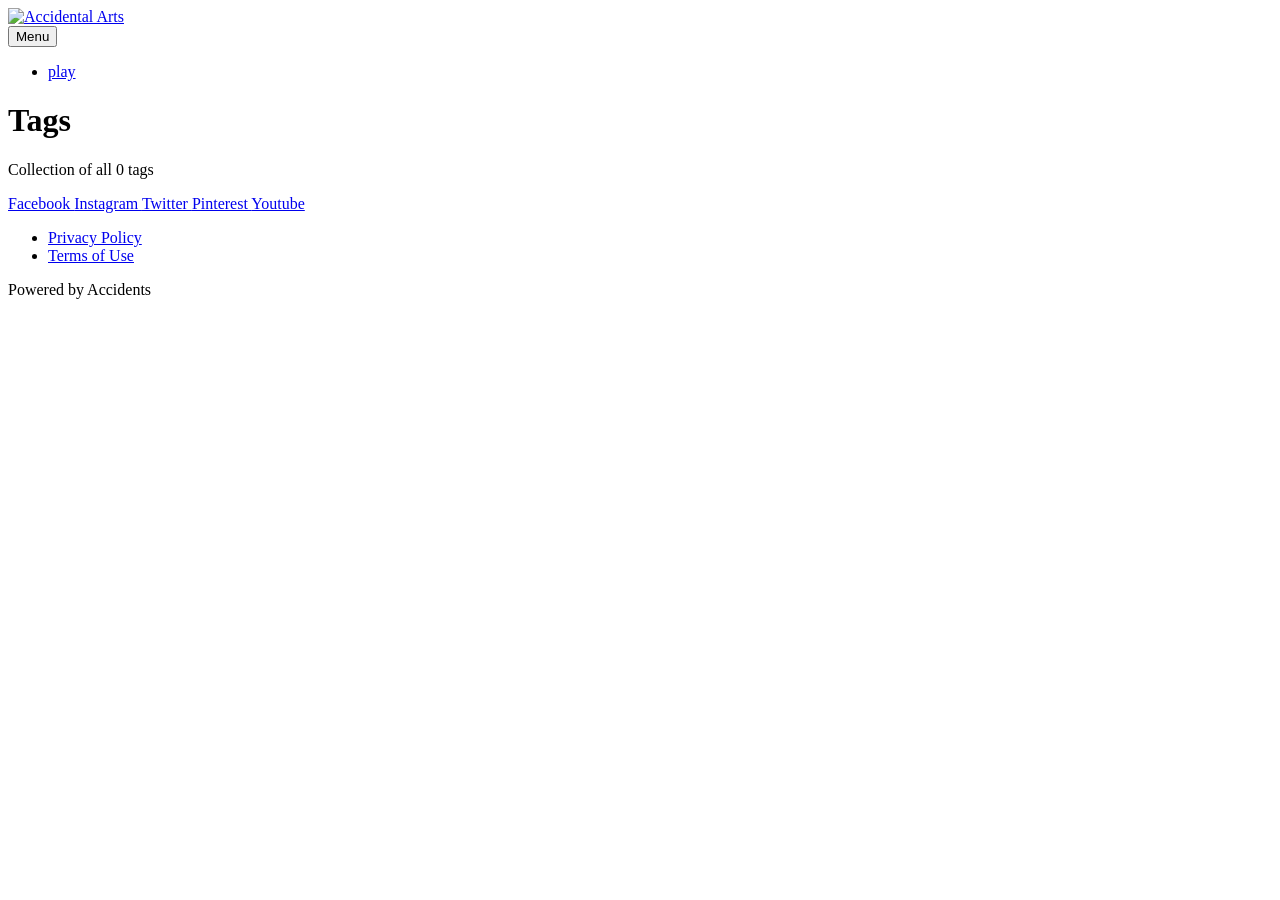
==== tags/index.html @ 15ed9267 "Updated from Publii" ====
<!DOCTYPE html><html lang="en-gb"><head><meta charset="utf-8"><meta http-equiv="X-UA-Compatible" content="IE=edge"><meta name="viewport" content="width=device-width,initial-scale=1"><title>All tags - Accidental Arts</title><meta name="robots" content="noindex, follow"><meta name="generator" content="Publii Open-Source CMS for Static Site"><link rel="alternate" type="application/atom+xml" href="https://accidental.gg/feed.xml" title="Accidental Arts - RSS"><link rel="alternate" type="application/json" href="https://accidental.gg/feed.json" title="Accidental Arts - JSON"><meta property="og:title" content="Accidental Arts"><meta property="og:image" content="https://accidental.gg/media/website/aa_publilogo-2.png"><meta property="og:image:width" content="480"><meta property="og:image:height" content="160"><meta property="og:site_name" content="Accidental Arts"><meta property="og:description" content=""><meta property="og:url" content="https://accidental.gg/tags/"><meta property="og:type" content="website"><link rel="shortcut icon" href="https://accidental.gg/media/website/favicon.png" type="image/x-icon"><link rel="preload" href="https://accidental.gg/assets/dynamic/fonts/hostgrotesk/hostgrotesk.woff2" as="font" type="font/woff2" crossorigin><link rel="stylesheet" href="https://accidental.gg/assets/css/style.css?v=551c4667430fbce593ff4195141aa51c"><script type="application/ld+json">{"@context":"http://schema.org","@type":"Organization","name":"Accidental Arts","logo":"https://accidental.gg/media/website/aa_publilogo-2.png","url":"https://accidental.gg/","sameAs":["https://www.facebook.com/profile.php?id=61573739348168","https://x.com/MyPokorama","https://www.instagram.com/pokorama.spaces/","https://pl.pinterest.com/pokorama/","https://www.youtube.com/@pokorama_game"]}</script><noscript><style>[data-anim],
                img[loading] {
                    opacity: 1;
                }
                .js-preloader .preloader {
                    display: none;
                }</style></noscript><link rel="preconnect" href="https://fonts.googleapis.com"><link rel="preconnect" href="https://fonts.gstatic.com" crossorigin><link href="https://fonts.googleapis.com/css2?family=Montserrat:wght@300;400;500;600;700;800&display=swap" rel="stylesheet"></head><body class="tags-template"><header class="site-header" id="js-site-header"><div class="site-header__inner" data-anim-header><a class="logo" href="https://accidental.gg/"><img src="https://accidental.gg/media/website/aa_publilogo-2.png" alt="Accidental Arts" height="160" width="480"></a><nav class="navbar js-navbar"><button class="navbar__toggle js-toggle" aria-label="Menu" aria-haspopup="true" aria-expanded="false"><span class="navbar__toggle__box"><span class="navbar__toggle__inner">Menu</span></span></button><ul class="navbar__menu"><li><a href="https://play.google.com/store/games?hl&#x3D;en" target="_self">play</a></li></ul></nav></div></header><main class="main page page--tags"><div class="wrapper"><header class="c-header c-header--left" data-anim="fadeLeft"><h1 class="c-header__title h0">Tags</h1><p class="h4">Collection of all 0 tags</p></header></div><div class="wrapper"><ul class="tags-list" data-scroll data-anim="fadeUp"></ul></div></main><footer class="footer section section--dark"><div class="footer__inner"><div class="footer__social"><a href="https://www.facebook.com/profile.php?id&#x3D;61573739348168">Facebook </a><a href="https://www.instagram.com/pokorama.spaces/">Instagram </a><a href="https://x.com/MyPokorama">Twitter </a><a href="https://pl.pinterest.com/pokorama/">Pinterest </a><a href="https://www.youtube.com/@pokorama_game">Youtube</a></div><ul class="footer__nav"><li><a href="https://accidental.gg/privacy-policy-2.html" class="al" target="_self">Privacy Policy</a></li><li><a href="https://accidental.gg/terms-of-use.html" class="al" target="_self">Terms of Use</a></li></ul><div class="footer__copyright">Powered by Accidents</div></div></footer><script defer="defer" src="https://accidental.gg/assets/js/scripts.min.js?v=a396007b3aa4e25eddd666d7094ceebf"></script><script>window.publiiThemeMenuConfig = { mobileMenuMode: 'overlay', animationSpeed: 300, submenuWidth: 'auto', doubleClickTime: 500, mobileMenuExpandableSubmenus: true, relatedContainerForOverlayMenuSelector: '.navbar', };</script><script>var images = document.querySelectorAll('img[loading]');
        for (var i = 0; i < images.length; i++) {
            if (images[i].complete) {
                images[i].classList.add('is-loaded');

            } else {
                images[i].addEventListener('load', function () {
                    this.classList.add('is-loaded');

                }, false);
            }
        }</script><script>const elementsToAnimation = document.querySelectorAll("[data-scroll]");
      let expansionObserver = new IntersectionObserver((entries) => {
         entries.forEach((entry) => {
               if (entry.intersectionRatio > 0) {
                  entry.target.classList.add('in-view');
               } else {
                  entry.target.classList.remove('in-view');
               }
         });
      })
      elementsToAnimation.forEach((element) => {
         expansionObserver.observe(element);
      });</script></body></html>
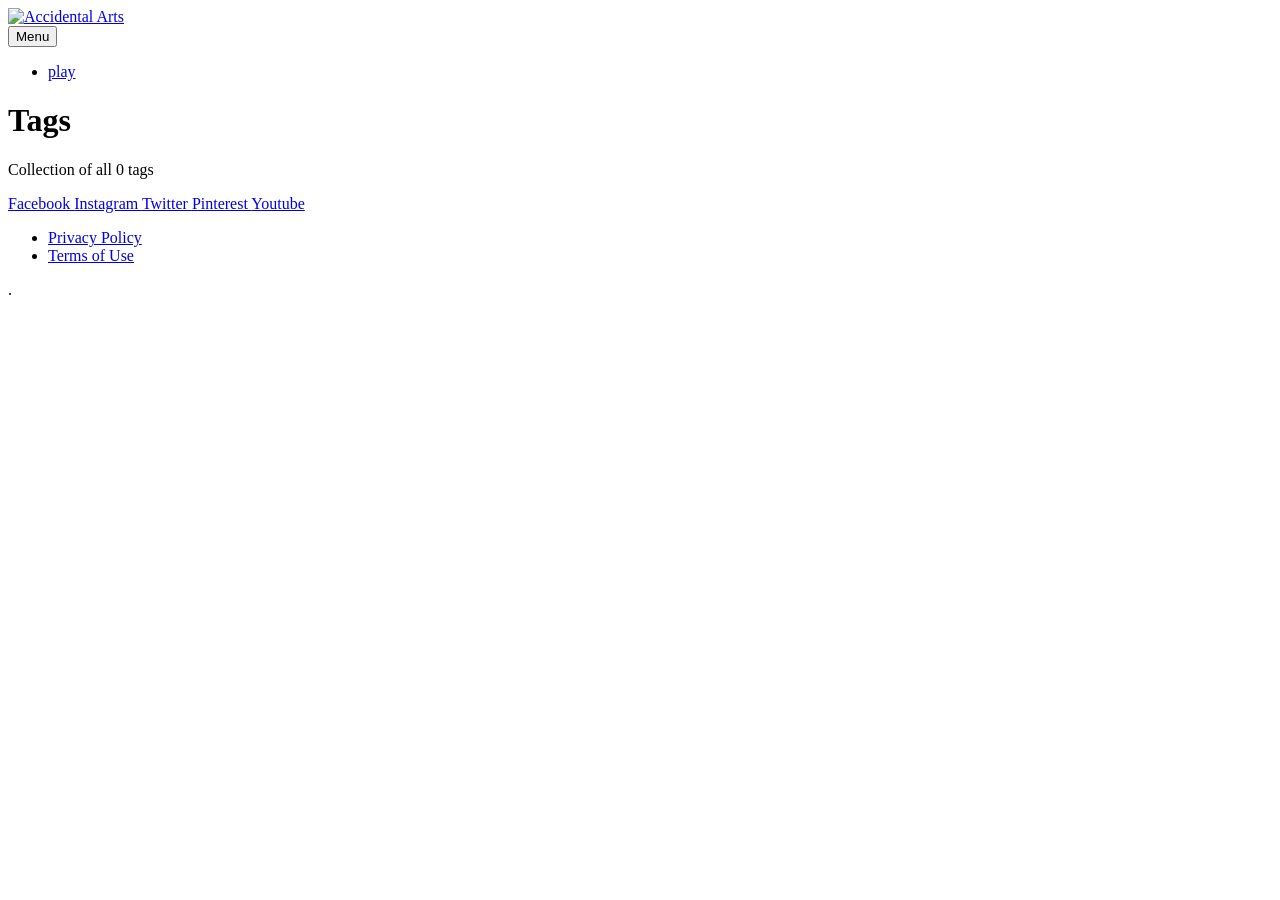
==== commit 0e839735: "Updated from Publii" ====
--- a/tags/index.html
+++ b/tags/index.html
@@ -1,10 +1,10 @@
-<!DOCTYPE html><html lang="en-gb"><head><meta charset="utf-8"><meta http-equiv="X-UA-Compatible" content="IE=edge"><meta name="viewport" content="width=device-width,initial-scale=1"><title>All tags - Accidental Arts</title><meta name="robots" content="noindex, follow"><meta name="generator" content="Publii Open-Source CMS for Static Site"><link rel="alternate" type="application/atom+xml" href="https://accidental.gg/feed.xml" title="Accidental Arts - RSS"><link rel="alternate" type="application/json" href="https://accidental.gg/feed.json" title="Accidental Arts - JSON"><meta property="og:title" content="Accidental Arts"><meta property="og:image" content="https://accidental.gg/media/website/aa_publilogo-2.png"><meta property="og:image:width" content="480"><meta property="og:image:height" content="160"><meta property="og:site_name" content="Accidental Arts"><meta property="og:description" content=""><meta property="og:url" content="https://accidental.gg/tags/"><meta property="og:type" content="website"><link rel="shortcut icon" href="https://accidental.gg/media/website/favicon.png" type="image/x-icon"><link rel="preload" href="https://accidental.gg/assets/dynamic/fonts/hostgrotesk/hostgrotesk.woff2" as="font" type="font/woff2" crossorigin><link rel="stylesheet" href="https://accidental.gg/assets/css/style.css?v=551c4667430fbce593ff4195141aa51c"><script type="application/ld+json">{"@context":"http://schema.org","@type":"Organization","name":"Accidental Arts","logo":"https://accidental.gg/media/website/aa_publilogo-2.png","url":"https://accidental.gg/","sameAs":["https://www.facebook.com/profile.php?id=61573739348168","https://x.com/MyPokorama","https://www.instagram.com/pokorama.spaces/","https://pl.pinterest.com/pokorama/","https://www.youtube.com/@pokorama_game"]}</script><noscript><style>[data-anim],
+<!DOCTYPE html><html lang="en-gb"><head><meta charset="utf-8"><meta http-equiv="X-UA-Compatible" content="IE=edge"><meta name="viewport" content="width=device-width,initial-scale=1"><title>All tags - Accidental Arts</title><meta name="robots" content="noindex, follow"><meta name="generator" content="Publii Open-Source CMS for Static Site"><link rel="alternate" type="application/atom+xml" href="https://accidental.gg/feed.xml" title="Accidental Arts - RSS"><link rel="alternate" type="application/json" href="https://accidental.gg/feed.json" title="Accidental Arts - JSON"><meta property="og:title" content="Accidental Arts"><meta property="og:image" content="https://accidental.gg/media/website/aa_publilogo-2.png"><meta property="og:image:width" content="480"><meta property="og:image:height" content="160"><meta property="og:site_name" content="Accidental Arts"><meta property="og:description" content=""><meta property="og:url" content="https://accidental.gg/tags/"><meta property="og:type" content="website"><link rel="shortcut icon" href="https://accidental.gg/media/website/favicon.png" type="image/x-icon"><link rel="preload" href="https://accidental.gg/assets/dynamic/fonts/hostgrotesk/hostgrotesk.woff2" as="font" type="font/woff2" crossorigin><link rel="stylesheet" href="https://accidental.gg/assets/css/style.css?v=74e53c97bc7b2dd2caa38c15cf91c65f"><script type="application/ld+json">{"@context":"http://schema.org","@type":"Organization","name":"Accidental Arts","logo":"https://accidental.gg/media/website/aa_publilogo-2.png","url":"https://accidental.gg/","sameAs":["https://www.facebook.com/profile.php?id=61573739348168","https://x.com/PlayPokorama","https://www.instagram.com/play.pokorama/","https://www.pinterest.com/playpokorama/","https://www.youtube.com/channel/UCcQ9h_59LBEqORb4x1gFg7A"]}</script><noscript><style>[data-anim],
                 img[loading] {
                     opacity: 1;
                 }
                 .js-preloader .preloader {
                     display: none;
-                }</style></noscript><link rel="preconnect" href="https://fonts.googleapis.com"><link rel="preconnect" href="https://fonts.gstatic.com" crossorigin><link href="https://fonts.googleapis.com/css2?family=Montserrat:wght@300;400;500;600;700;800&display=swap" rel="stylesheet"></head><body class="tags-template"><header class="site-header" id="js-site-header"><div class="site-header__inner" data-anim-header><a class="logo" href="https://accidental.gg/"><img src="https://accidental.gg/media/website/aa_publilogo-2.png" alt="Accidental Arts" height="160" width="480"></a><nav class="navbar js-navbar"><button class="navbar__toggle js-toggle" aria-label="Menu" aria-haspopup="true" aria-expanded="false"><span class="navbar__toggle__box"><span class="navbar__toggle__inner">Menu</span></span></button><ul class="navbar__menu"><li><a href="https://play.google.com/store/games?hl&#x3D;en" target="_self">play</a></li></ul></nav></div></header><main class="main page page--tags"><div class="wrapper"><header class="c-header c-header--left" data-anim="fadeLeft"><h1 class="c-header__title h0">Tags</h1><p class="h4">Collection of all 0 tags</p></header></div><div class="wrapper"><ul class="tags-list" data-scroll data-anim="fadeUp"></ul></div></main><footer class="footer section section--dark"><div class="footer__inner"><div class="footer__social"><a href="https://www.facebook.com/profile.php?id&#x3D;61573739348168">Facebook </a><a href="https://www.instagram.com/pokorama.spaces/">Instagram </a><a href="https://x.com/MyPokorama">Twitter </a><a href="https://pl.pinterest.com/pokorama/">Pinterest </a><a href="https://www.youtube.com/@pokorama_game">Youtube</a></div><ul class="footer__nav"><li><a href="https://accidental.gg/privacy-policy-2.html" class="al" target="_self">Privacy Policy</a></li><li><a href="https://accidental.gg/terms-of-use.html" class="al" target="_self">Terms of Use</a></li></ul><div class="footer__copyright">Powered by Accidents</div></div></footer><script defer="defer" src="https://accidental.gg/assets/js/scripts.min.js?v=a396007b3aa4e25eddd666d7094ceebf"></script><script>window.publiiThemeMenuConfig = { mobileMenuMode: 'overlay', animationSpeed: 300, submenuWidth: 'auto', doubleClickTime: 500, mobileMenuExpandableSubmenus: true, relatedContainerForOverlayMenuSelector: '.navbar', };</script><script>var images = document.querySelectorAll('img[loading]');
+                }</style></noscript><link rel="preconnect" href="https://fonts.googleapis.com"><link rel="preconnect" href="https://fonts.gstatic.com" crossorigin><link href="https://fonts.googleapis.com/css2?family=Montserrat:wght@300;400;500;600;700;800&display=swap" rel="stylesheet"></head><body class="tags-template"><header class="site-header" id="js-site-header"><div class="site-header__inner" data-anim-header><a class="logo" href="https://accidental.gg/"><img src="https://accidental.gg/media/website/aa_publilogo-2.png" alt="Accidental Arts" height="160" width="480"></a><nav class="navbar js-navbar"><button class="navbar__toggle js-toggle" aria-label="Menu" aria-haspopup="true" aria-expanded="false"><span class="navbar__toggle__box"><span class="navbar__toggle__inner">Menu</span></span></button><ul class="navbar__menu"><li><a href="https://play.google.com/store/games?hl&#x3D;en" target="_self">play</a></li></ul></nav></div></header><main class="main page page--tags"><div class="wrapper"><header class="c-header c-header--left" data-anim="fadeLeft"><h1 class="c-header__title h0">Tags</h1><p class="h4">Collection of all 0 tags</p></header></div><div class="wrapper"><ul class="tags-list" data-scroll data-anim="fadeUp"></ul></div></main><footer class="footer section section--dark"><div class="footer__inner"><div class="footer__social"><a href="https://www.facebook.com/profile.php?id&#x3D;61573739348168">Facebook </a><a href="https://www.instagram.com/play.pokorama/">Instagram </a><a href="https://x.com/PlayPokorama">Twitter </a><a href="https://www.pinterest.com/playpokorama/">Pinterest </a><a href="https://www.youtube.com/channel/UCcQ9h_59LBEqORb4x1gFg7A">Youtube</a></div><ul class="footer__nav"><li><a href="https://accidental.gg/privacy.html" class="al" target="_self">Privacy Policy</a></li><li><a href="https://accidental.gg/terms.html" class="al" target="_self">Terms of Use</a></li></ul><div class="footer__copyright">.</div></div></footer><script defer="defer" src="https://accidental.gg/assets/js/scripts.min.js?v=a396007b3aa4e25eddd666d7094ceebf"></script><script>window.publiiThemeMenuConfig = { mobileMenuMode: 'overlay', animationSpeed: 300, submenuWidth: 'auto', doubleClickTime: 500, mobileMenuExpandableSubmenus: true, relatedContainerForOverlayMenuSelector: '.navbar', };</script><script>var images = document.querySelectorAll('img[loading]');
         for (var i = 0; i < images.length; i++) {
             if (images[i].complete) {
                 images[i].classList.add('is-loaded');
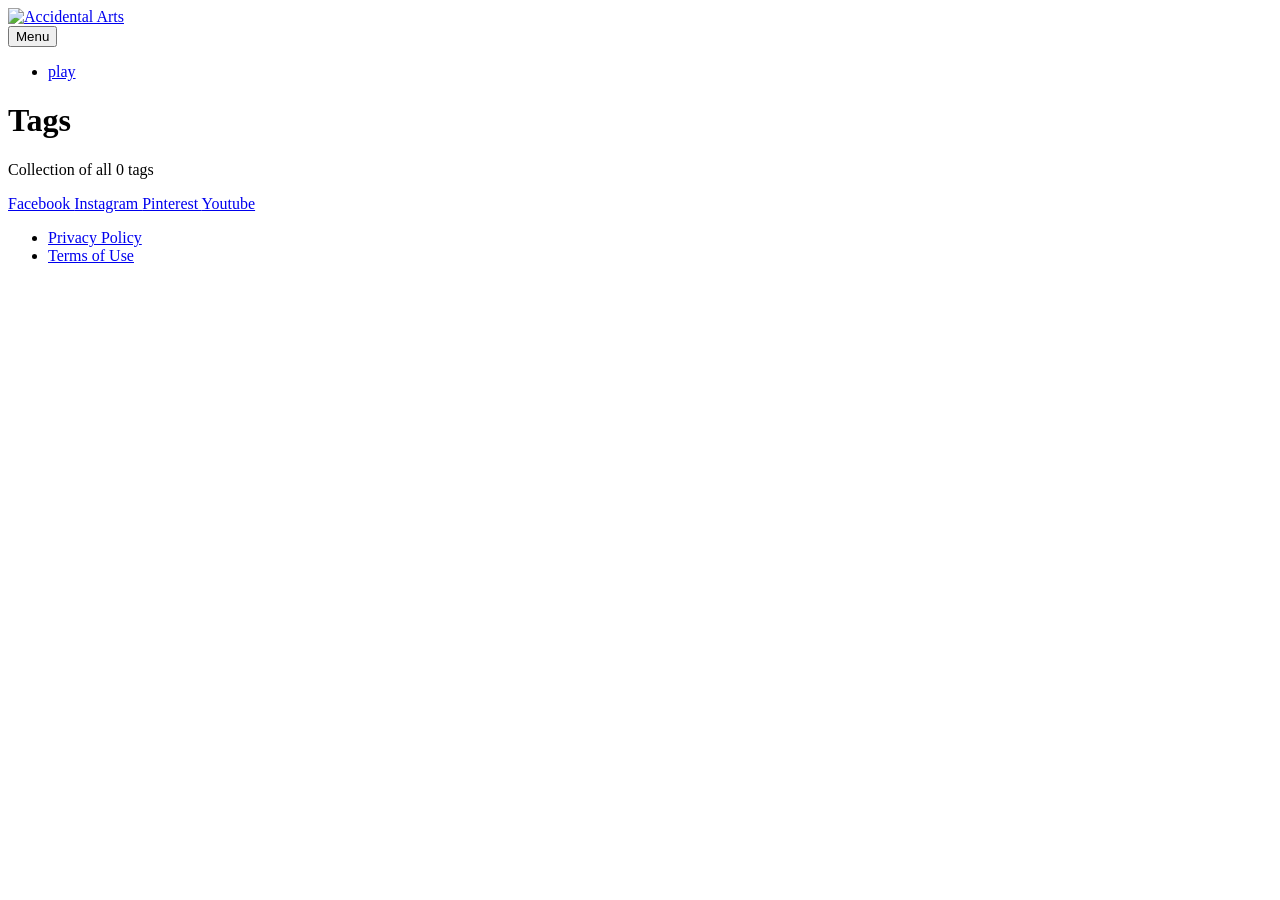
==== commit 68597691: "Updated from Publii" ====
--- a/tags/index.html
+++ b/tags/index.html
@@ -1,10 +1,10 @@
-<!DOCTYPE html><html lang="en-gb"><head><meta charset="utf-8"><meta http-equiv="X-UA-Compatible" content="IE=edge"><meta name="viewport" content="width=device-width,initial-scale=1"><title>All tags - Accidental Arts</title><meta name="robots" content="noindex, follow"><meta name="generator" content="Publii Open-Source CMS for Static Site"><link rel="alternate" type="application/atom+xml" href="https://accidental.gg/feed.xml" title="Accidental Arts - RSS"><link rel="alternate" type="application/json" href="https://accidental.gg/feed.json" title="Accidental Arts - JSON"><meta property="og:title" content="Accidental Arts"><meta property="og:image" content="https://accidental.gg/media/website/aa_publilogo-2.png"><meta property="og:image:width" content="480"><meta property="og:image:height" content="160"><meta property="og:site_name" content="Accidental Arts"><meta property="og:description" content=""><meta property="og:url" content="https://accidental.gg/tags/"><meta property="og:type" content="website"><link rel="shortcut icon" href="https://accidental.gg/media/website/favicon.png" type="image/x-icon"><link rel="preload" href="https://accidental.gg/assets/dynamic/fonts/hostgrotesk/hostgrotesk.woff2" as="font" type="font/woff2" crossorigin><link rel="stylesheet" href="https://accidental.gg/assets/css/style.css?v=74e53c97bc7b2dd2caa38c15cf91c65f"><script type="application/ld+json">{"@context":"http://schema.org","@type":"Organization","name":"Accidental Arts","logo":"https://accidental.gg/media/website/aa_publilogo-2.png","url":"https://accidental.gg/","sameAs":["https://www.facebook.com/profile.php?id=61573739348168","https://x.com/PlayPokorama","https://www.instagram.com/play.pokorama/","https://www.pinterest.com/playpokorama/","https://www.youtube.com/channel/UCcQ9h_59LBEqORb4x1gFg7A"]}</script><noscript><style>[data-anim],
+<!DOCTYPE html><html lang="en-gb"><head><meta charset="utf-8"><meta http-equiv="X-UA-Compatible" content="IE=edge"><meta name="viewport" content="width=device-width,initial-scale=1"><title>All tags - Accidental Arts</title><meta name="robots" content="noindex, follow"><meta name="generator" content="Publii Open-Source CMS for Static Site"><link rel="alternate" type="application/atom+xml" href="https://accidental.gg/feed.xml" title="Accidental Arts - RSS"><link rel="alternate" type="application/json" href="https://accidental.gg/feed.json" title="Accidental Arts - JSON"><meta property="og:title" content="Accidental Arts"><meta property="og:image" content="https://accidental.gg/media/website/aa_publilogo-2.png"><meta property="og:image:width" content="480"><meta property="og:image:height" content="160"><meta property="og:site_name" content="Accidental Arts"><meta property="og:description" content=""><meta property="og:url" content="https://accidental.gg/tags/"><meta property="og:type" content="website"><link rel="shortcut icon" href="https://accidental.gg/media/website/favicon.png" type="image/x-icon"><link rel="preload" href="https://accidental.gg/assets/dynamic/fonts/hostgrotesk/hostgrotesk.woff2" as="font" type="font/woff2" crossorigin><link rel="stylesheet" href="https://accidental.gg/assets/css/style.css?v=74e53c97bc7b2dd2caa38c15cf91c65f"><script type="application/ld+json">{"@context":"http://schema.org","@type":"Organization","name":"Accidental Arts","logo":"https://accidental.gg/media/website/aa_publilogo-2.png","url":"https://accidental.gg/","sameAs":["https://go.pokorama.com/social-facebook","https://go.pokorama.com/social-instagram","https://go.pokorama.com/social-pinterest","https://go.pokorama.com/social-youtube"]}</script><noscript><style>[data-anim],
                 img[loading] {
                     opacity: 1;
                 }
                 .js-preloader .preloader {
                     display: none;
-                }</style></noscript><link rel="preconnect" href="https://fonts.googleapis.com"><link rel="preconnect" href="https://fonts.gstatic.com" crossorigin><link href="https://fonts.googleapis.com/css2?family=Montserrat:wght@300;400;500;600;700;800&display=swap" rel="stylesheet"></head><body class="tags-template"><header class="site-header" id="js-site-header"><div class="site-header__inner" data-anim-header><a class="logo" href="https://accidental.gg/"><img src="https://accidental.gg/media/website/aa_publilogo-2.png" alt="Accidental Arts" height="160" width="480"></a><nav class="navbar js-navbar"><button class="navbar__toggle js-toggle" aria-label="Menu" aria-haspopup="true" aria-expanded="false"><span class="navbar__toggle__box"><span class="navbar__toggle__inner">Menu</span></span></button><ul class="navbar__menu"><li><a href="https://play.google.com/store/games?hl&#x3D;en" target="_self">play</a></li></ul></nav></div></header><main class="main page page--tags"><div class="wrapper"><header class="c-header c-header--left" data-anim="fadeLeft"><h1 class="c-header__title h0">Tags</h1><p class="h4">Collection of all 0 tags</p></header></div><div class="wrapper"><ul class="tags-list" data-scroll data-anim="fadeUp"></ul></div></main><footer class="footer section section--dark"><div class="footer__inner"><div class="footer__social"><a href="https://www.facebook.com/profile.php?id&#x3D;61573739348168">Facebook </a><a href="https://www.instagram.com/play.pokorama/">Instagram </a><a href="https://x.com/PlayPokorama">Twitter </a><a href="https://www.pinterest.com/playpokorama/">Pinterest </a><a href="https://www.youtube.com/channel/UCcQ9h_59LBEqORb4x1gFg7A">Youtube</a></div><ul class="footer__nav"><li><a href="https://accidental.gg/privacy.html" class="al" target="_self">Privacy Policy</a></li><li><a href="https://accidental.gg/terms.html" class="al" target="_self">Terms of Use</a></li></ul><div class="footer__copyright">.</div></div></footer><script defer="defer" src="https://accidental.gg/assets/js/scripts.min.js?v=a396007b3aa4e25eddd666d7094ceebf"></script><script>window.publiiThemeMenuConfig = { mobileMenuMode: 'overlay', animationSpeed: 300, submenuWidth: 'auto', doubleClickTime: 500, mobileMenuExpandableSubmenus: true, relatedContainerForOverlayMenuSelector: '.navbar', };</script><script>var images = document.querySelectorAll('img[loading]');
+                }</style></noscript><link rel="preconnect" href="https://fonts.googleapis.com"><link rel="preconnect" href="https://fonts.gstatic.com" crossorigin><link href="https://fonts.googleapis.com/css2?family=Montserrat:wght@300;400;500;600;700;800&display=swap" rel="stylesheet"></head><body class="tags-template"><header class="site-header" id="js-site-header"><div class="site-header__inner" data-anim-header><a class="logo" href="https://accidental.gg/"><img src="https://accidental.gg/media/website/aa_publilogo-2.png" alt="Accidental Arts" height="160" width="480"></a><nav class="navbar js-navbar"><button class="navbar__toggle js-toggle" aria-label="Menu" aria-haspopup="true" aria-expanded="false"><span class="navbar__toggle__box"><span class="navbar__toggle__inner">Menu</span></span></button><ul class="navbar__menu"><li><a href="https://play.google.com/store/games?hl&#x3D;en" target="_self">play</a></li></ul></nav></div></header><main class="main page page--tags"><div class="wrapper"><header class="c-header c-header--left" data-anim="fadeLeft"><h1 class="c-header__title h0">Tags</h1><p class="h4">Collection of all 0 tags</p></header></div><div class="wrapper"><ul class="tags-list" data-scroll data-anim="fadeUp"></ul></div></main><footer class="footer section section--dark"><div class="footer__inner"><div class="footer__social"><a href="https://go.pokorama.com/social-facebook">Facebook </a><a href="https://go.pokorama.com/social-instagram">Instagram </a><a href="https://go.pokorama.com/social-pinterest">Pinterest </a><a href="https://go.pokorama.com/social-youtube">Youtube</a></div><ul class="footer__nav"><li><a href="https://accidental.gg/privacy.html" class="al" target="_self">Privacy Policy</a></li><li><a href="https://accidental.gg/terms.html" class="al" target="_self">Terms of Use</a></li></ul><div class="footer__copyright"></div></div></footer><script defer="defer" src="https://accidental.gg/assets/js/scripts.min.js?v=a396007b3aa4e25eddd666d7094ceebf"></script><script>window.publiiThemeMenuConfig = { mobileMenuMode: 'overlay', animationSpeed: 300, submenuWidth: 'auto', doubleClickTime: 500, mobileMenuExpandableSubmenus: true, relatedContainerForOverlayMenuSelector: '.navbar', };</script><script>var images = document.querySelectorAll('img[loading]');
         for (var i = 0; i < images.length; i++) {
             if (images[i].complete) {
                 images[i].classList.add('is-loaded');
